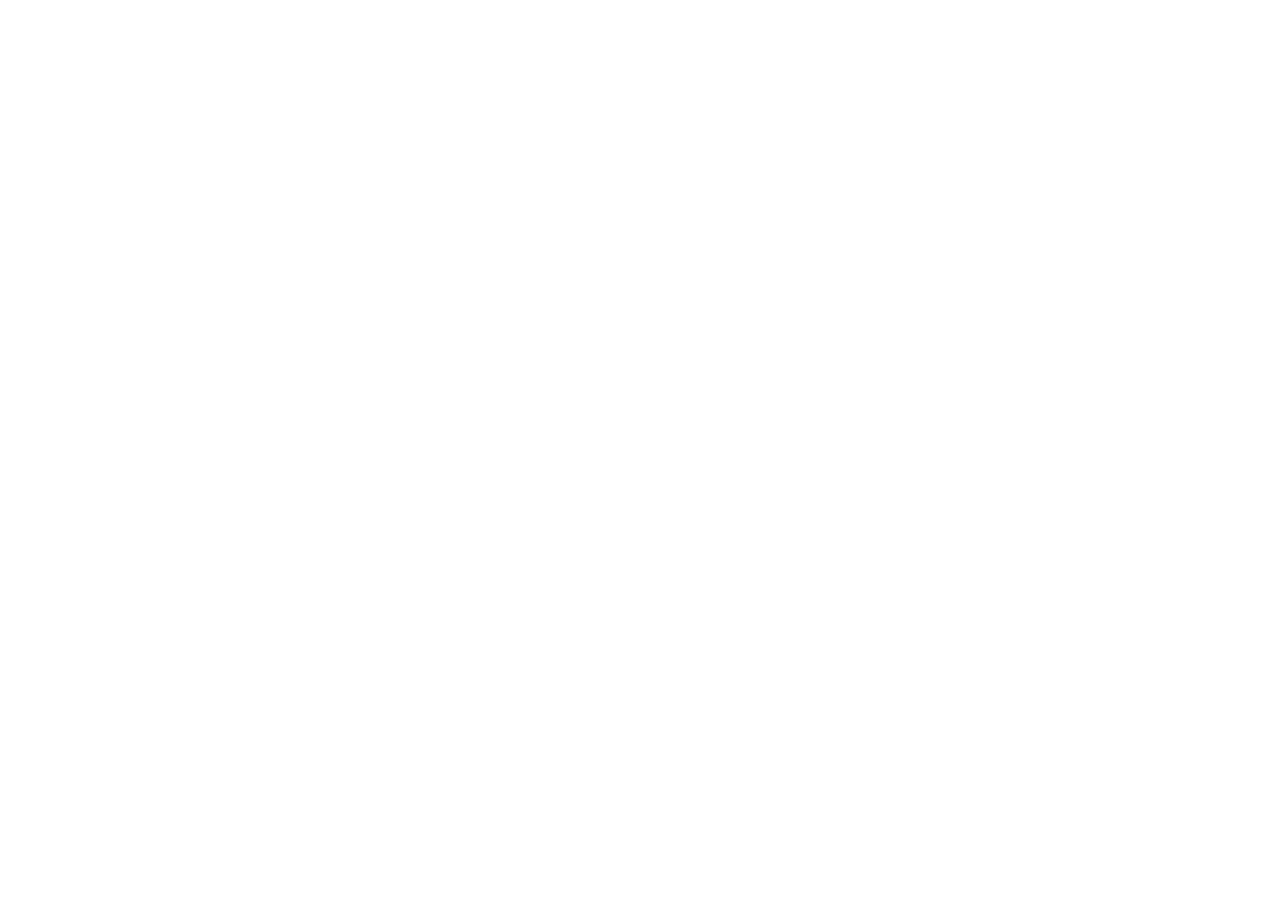
==== games.html @ dd12074d "initial commit" ====
<!DOCTYPE html>
<html lang="en">
<head>
    <meta charset="UTF-8">
    <meta name="viewport" content="width=device-width, initial-scale=1.0">
    <title>games</title>
</head>
<body>
    
</body>
</html>
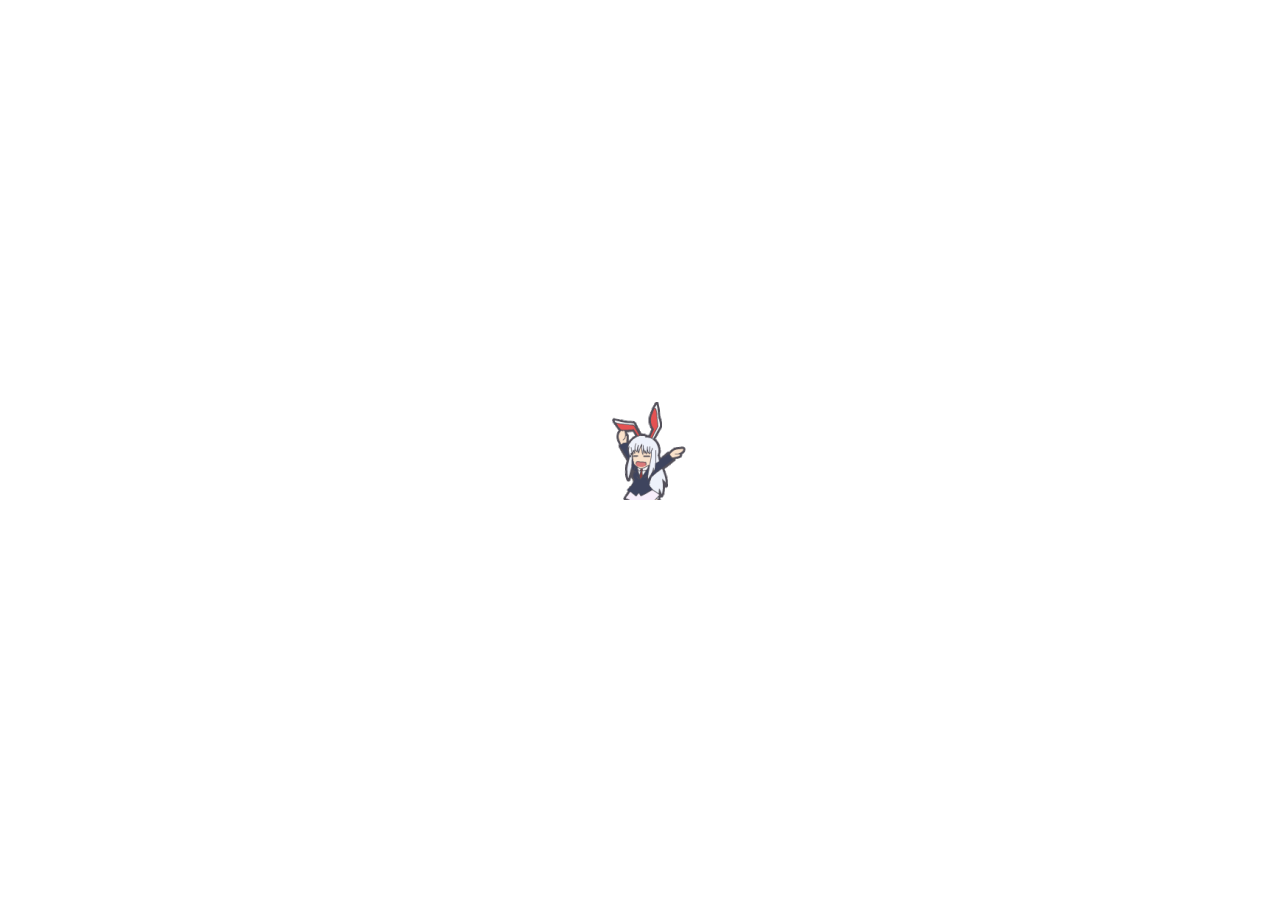
==== commit a9d7fc5c: "add game page with rotating image and enhance manoel page with card layout" ====
--- a/games.html
+++ b/games.html
@@ -4,8 +4,9 @@
     <meta charset="UTF-8">
     <meta name="viewport" content="width=device-width, initial-scale=1.0">
     <title>games</title>
+    <link rel="stylesheet" href="styles-games.css">
 </head>
 <body>
-    
+    <img src="/img/bnuy.gif" alt="" class="rotating-image">
 </body>
 </html>--- a/styles-games.css
+++ b/styles-games.css
@@ -0,0 +1,43 @@
+body, html {
+    height: 100%;
+    display: flex;
+    justify-content: center;
+    align-items: center;
+}
+
+.rotating-image {
+    width: 100px;
+    height: 100px;
+    animation: rotate 04s linear infinite;
+}
+
+@keyframes rotate {
+    from {
+        transform: rotate(0deg);
+    }
+    to {
+        transform: rotate(360deg);
+    }
+}
+
+/* @keyframes move {
+    from {
+        transform: translateX(-100%);
+    }
+    to {
+        transform: translateX(100%);
+    }
+} */
+ 
+
+@keyframes move {
+    0% {
+        transform: translateX(-100%);
+    }
+    50% {
+        transform: translateX(100%);
+    }
+    100% {
+        transform: translateX(-100%);
+    }
+} 